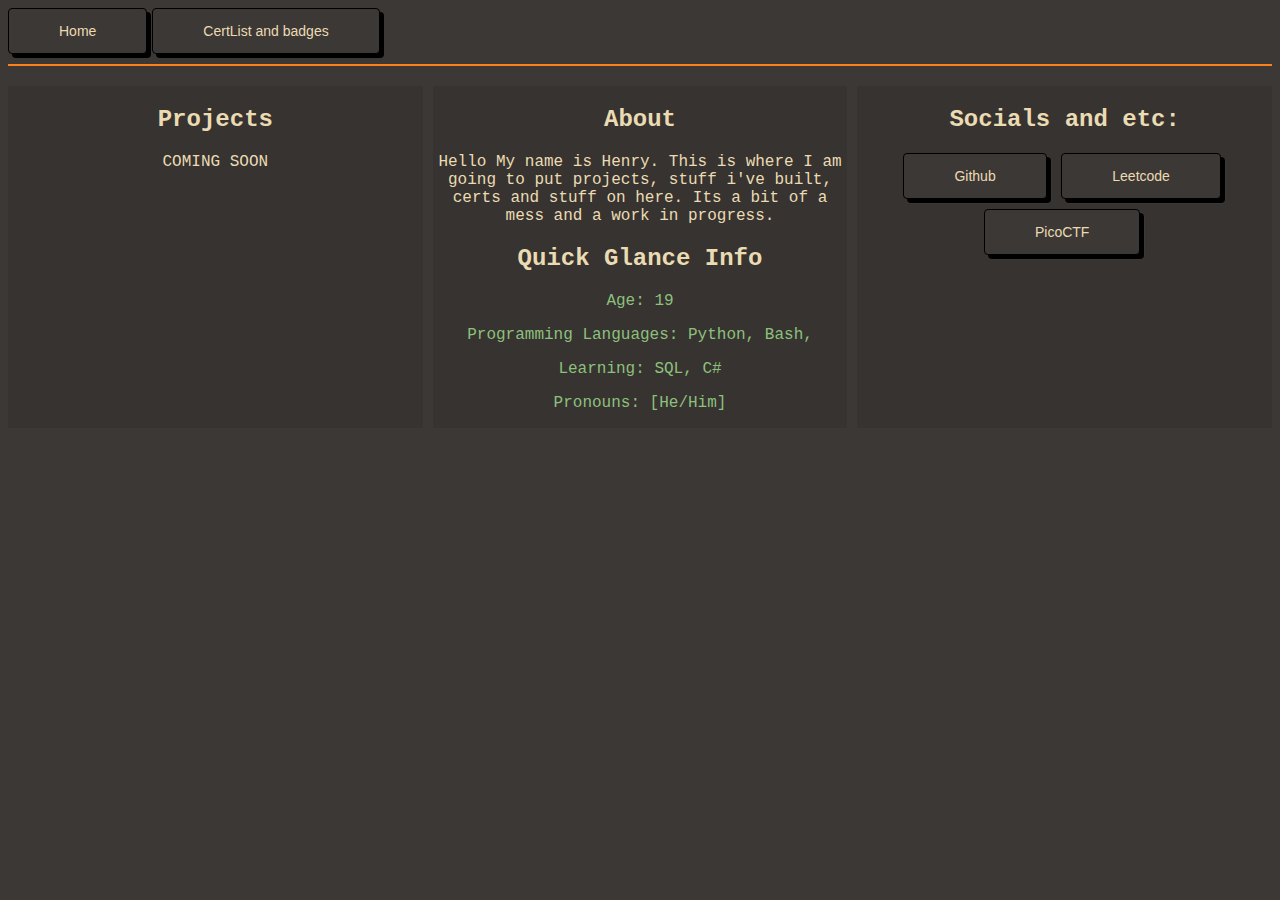
==== index.html @ a3d34dff "Update index.html" ====
<!DOCTYPE html>
<html lang="en">
  <head>
    <title>PortfolioThingyWIP</title>
    <meta charset="utf-8"/>
    <meta name="viewport" content="width=device-width, initial-scale=1">
    <link rel="stylesheet" type="text/css" href="Style.css">
    <link rel="icon" type="image/x-icon" href="favicon.ico">
  </head>

  <body class="background">

    <div class="top">
      <button class="button" onclick="location.href = 'index.html';">Home</button>
      <button class="button" onclick="location.href = 'certlist.html';">CertList and badges</button>
    </div>

    <div class="main">
      <div class="left">
        <h2>Projects</h2>
        <p>COMING SOON</p>
      </div>
      <div class="center">
        <h2>About</h2>
        <p>Hello My name is Henry. This is where I am going to put projects, stuff i've built, certs and stuff on here. Its a bit of a mess and a work in progress.</p>
        <h2>Quick Glance Info</h2>
        <p class="altcolor">Age: 19</p>
        <p class="altcolor">Programming Languages: Python, Bash,</p>
        <p class="altcolor">Learning: SQL, C#</p>
        <p class="altcolor">Pronouns: [He/Him]</p>
      </div>
      <div class="right">
        <h2>Socials and etc:</h2>
        <button class="button" onclick="location.href = 'https://github.com/Halwolfie';">Github</button>
        <button class="button" onclick="location.href = 'https://leetcode.com/u/Halwolfie/';">Leetcode</button>
        <button class="button" onclick="location.href = 'https://play.picoctf.org/users/halwolfie';">PicoCTF</button>
      </div>
    </div>
  </body>

</html>
---- Style.css ----
:root{
    --black:rgb(60,56,54);
    --offblack: rgb(54, 51, 49);
    --grey:rgb(168, 153, 132);
    --red:rgb(204,36,29);
    --orange:rgb(254, 128, 25);
    --yellow:rgb(215,153,33);
    --blue:rgb(69,133,136);
    --green:rgb(142,192,124);
    --white:rgb(235, 219, 178);
  }
  
  body{
    font-family: 'Courier New', Courier, monospace;
  }
  
  .background{
    background-color: var(--black);
  }
  
  .top{
    display:flex;
    justify-content: left;
    border-bottom: var(--orange) 2px solid;
  }
  
  
  .main{
    margin-top: 20px;
    display:flex;
    justify-content: space-evenly;
    color: var(--white);
    /* background-color: var(--red); */
  }
  .left{
    background-color: var(--offblack);
    flex-grow: 1; 
    flex-basis: 33%;
    text-align: center;
    justify-content: center;
    
  }
  .center{
    background-color: var(--offblack);
    flex-grow: 1;
    flex-basis: 33%;
    text-align: center;
    justify-content: center;
    margin-right: 10px;
    margin-left: 10px;
  }
  .right{
    background-color: var(--offblack);
    flex-grow: 1;
    flex-basis: 33%;
    text-align: center;
    justify-content: center;
  }
  
  .altcolor{
    color: var(--green);
  }
  
  
  .button {
    appearance: button;
    background-color: var(--black);
    background-image: none;
    border: 1px solid #000;
    border-radius: 4px;
    box-shadow: #000 4px 4px 0 0,var(--black) 4px 4px 0 1px; 
    box-sizing: border-box;
    color: var(--white);
    cursor: pointer;
    display: inline-block;
    font-family: ITCAvantGardeStd-Bk,Arial,sans-serif;
    font-size: 14px;
    font-weight: 400;
    line-height: 20px;
    margin: 0 5px 10px 0;
    overflow: visible;
    padding: 12px 40px;
    text-align: center;
    text-transform: none;
    touch-action: manipulation;
    user-select: none;
    -webkit-user-select: none;
    vertical-align: middle;
    white-space: nowrap;
  }
  
  .button:focus {
    text-decoration: none;
  }
  
  .button:hover {
    text-decoration: none;
    background-color: var(--offblack);
  }
  
  .button:active {
    box-shadow: rgba(0, 0, 0, .125) 0 3px 5px inset;
    outline: 0;
  }
  
  .button:not([disabled]):active {
    box-shadow: #000 2px 2px 0 0, #000 2px 2px 0 1px;
    transform: translate(2px, 2px);
  }
  
  @media (min-width: 768px) {
    .button {
      padding: 12px 50px;
    }
  }
  
  @keyframes bwian_scale{
    from{
      width:1px;
      height: 1px;
    }
    to{
      width:100000px;
      height:100000px;
    }
  }
  
  .bwian{
    animation: bwian_scale 1000s;
  }
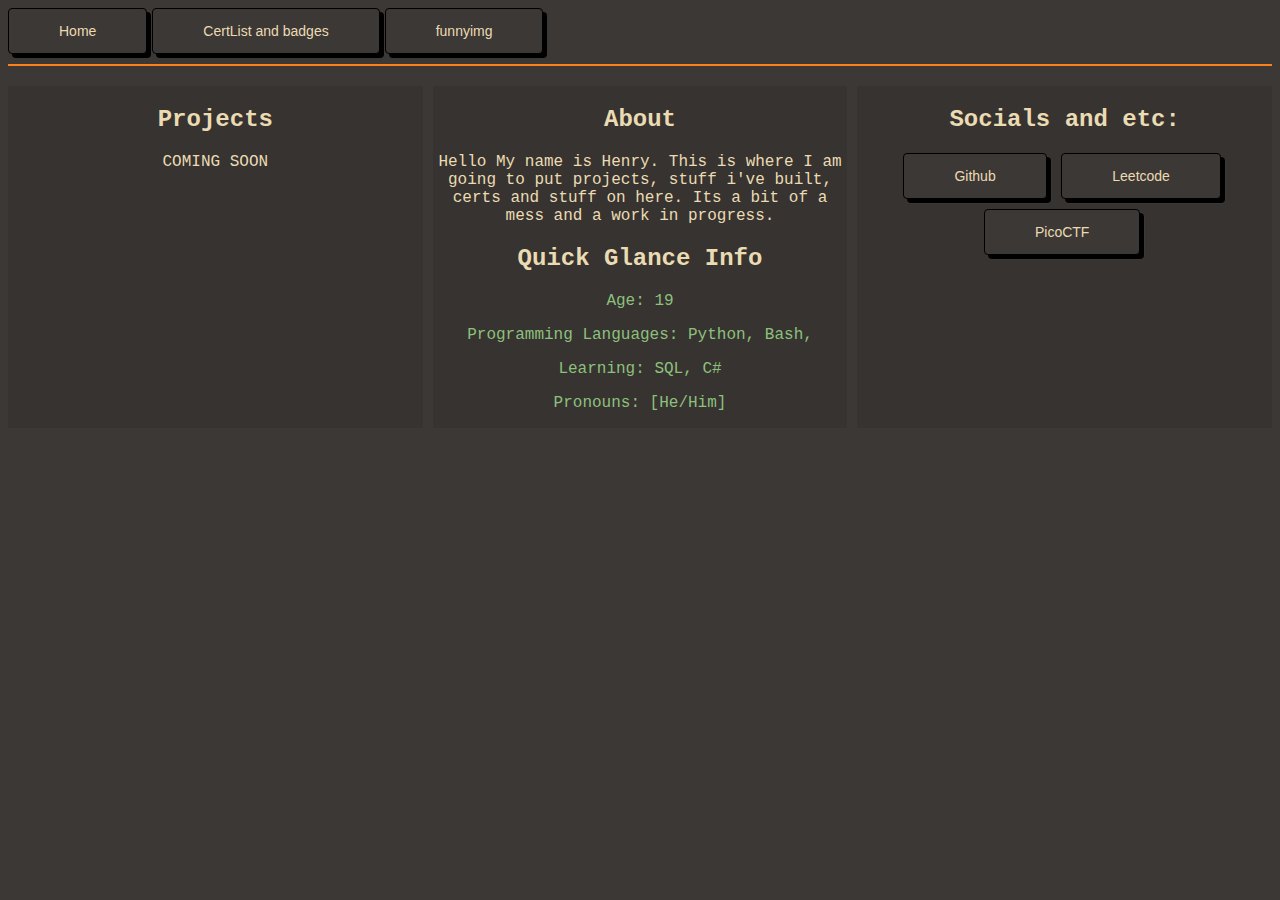
==== commit 077451a8: "Update index.html" ====
--- a/index.html
+++ b/index.html
@@ -5,7 +5,7 @@
     <meta charset="utf-8"/>
     <meta name="viewport" content="width=device-width, initial-scale=1">
     <link rel="stylesheet" type="text/css" href="Style.css">
-    <link rel="icon" type="image/x-icon" href="favicon.ico">
+    <link rel="icon" href="https://variety.com/wp-content/uploads/2023/04/Twitter-Logo-Doge-Dogecoin.png">
   </head>
 
   <body class="background">
@@ -13,6 +13,7 @@
     <div class="top">
       <button class="button" onclick="location.href = 'index.html';">Home</button>
       <button class="button" onclick="location.href = 'certlist.html';">CertList and badges</button>
+      <button class="button" onclick="location.href = 'certlist.html';">funnyimg</button>
     </div>
 
     <div class="main">
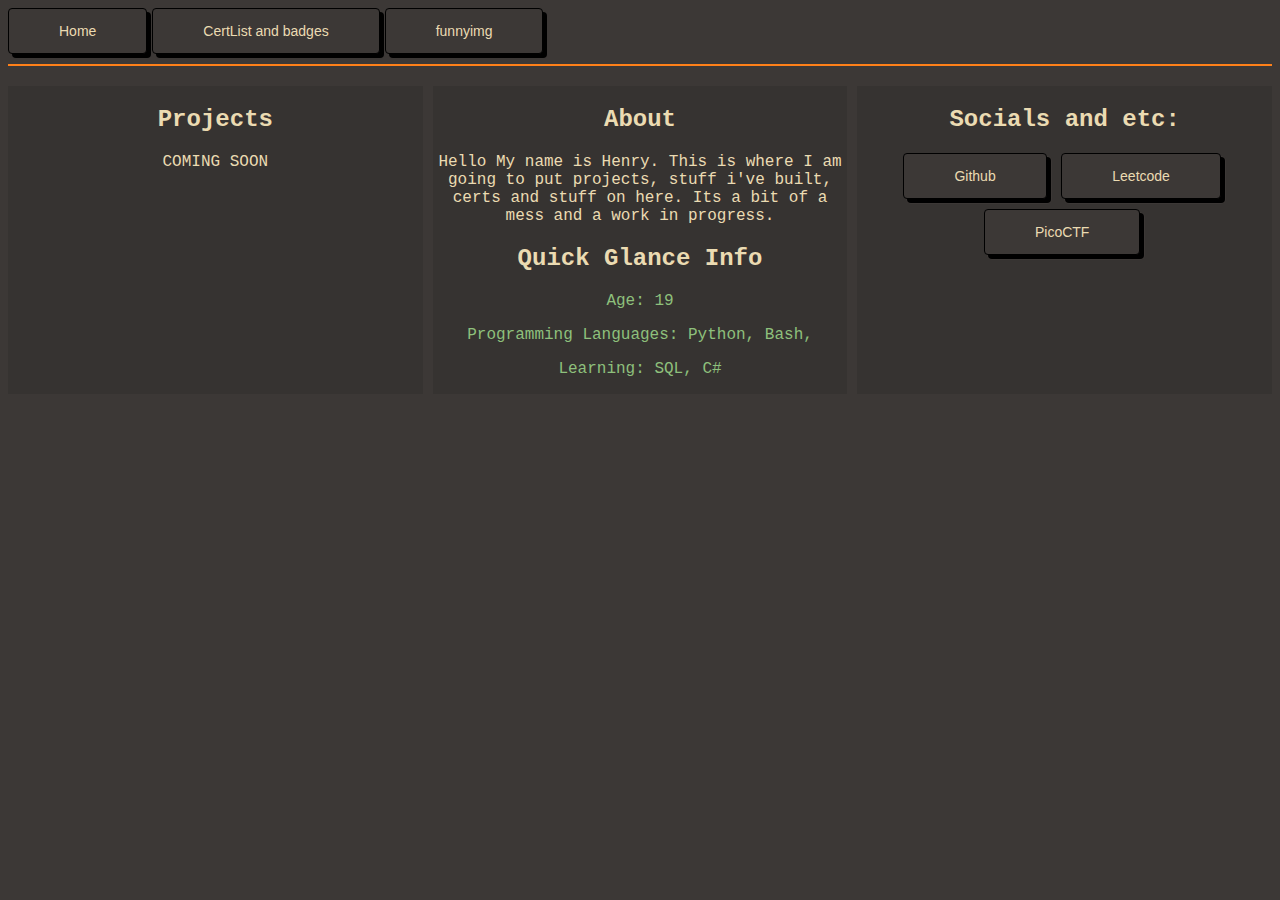
==== commit 8afd5b8d: "Update index.html" ====
--- a/index.html
+++ b/index.html
@@ -28,7 +28,6 @@
         <p class="altcolor">Age: 19</p>
         <p class="altcolor">Programming Languages: Python, Bash,</p>
         <p class="altcolor">Learning: SQL, C#</p>
-        <p class="altcolor">Pronouns: [He/Him]</p>
       </div>
       <div class="right">
         <h2>Socials and etc:</h2>
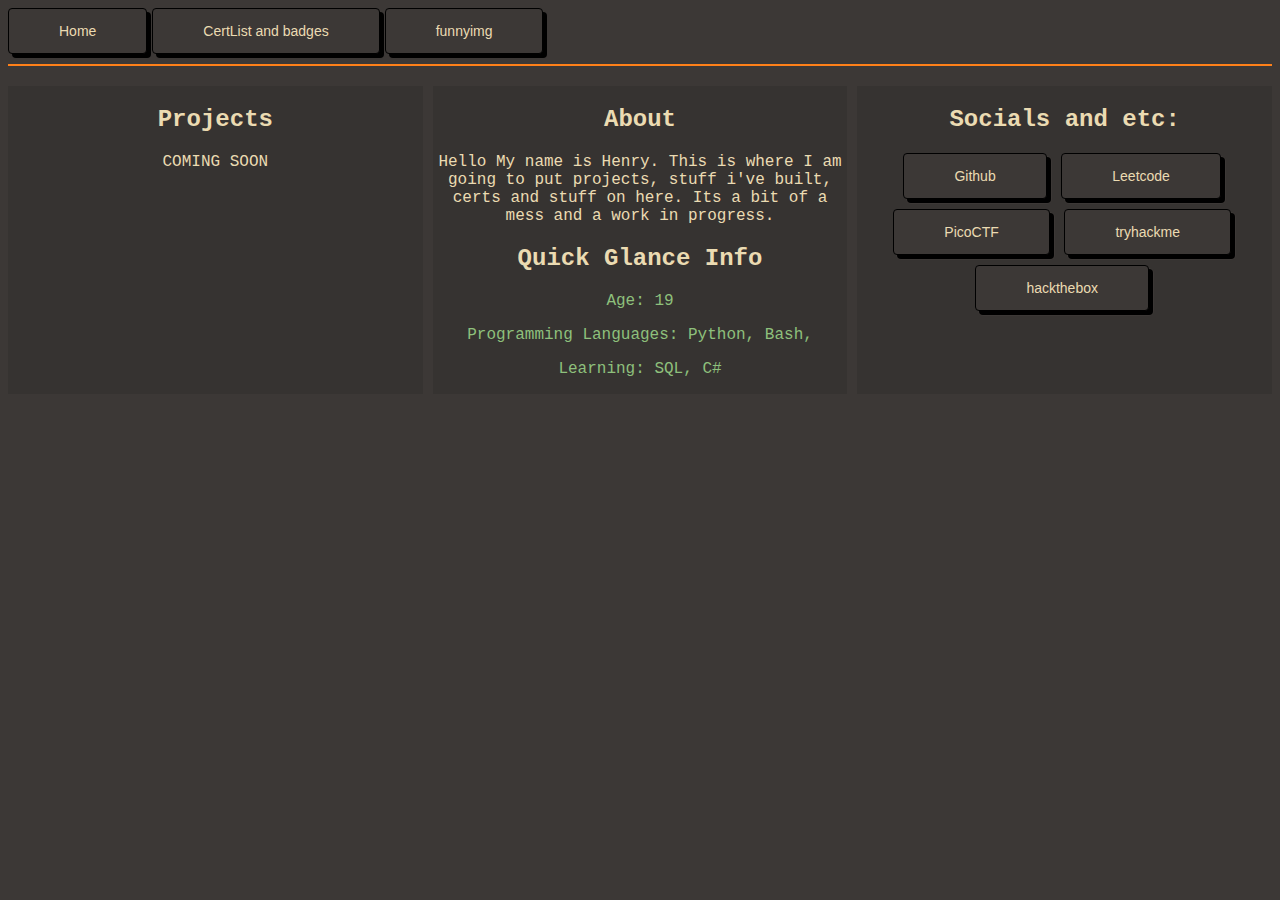
==== commit 88abcc6a: "Update index.html" ====
--- a/index.html
+++ b/index.html
@@ -34,6 +34,8 @@
         <button class="button" onclick="location.href = 'https://github.com/Halwolfie';">Github</button>
         <button class="button" onclick="location.href = 'https://leetcode.com/u/Halwolfie/';">Leetcode</button>
         <button class="button" onclick="location.href = 'https://play.picoctf.org/users/halwolfie';">PicoCTF</button>
+        <button class="button" onclick="location.href = 'https://leetcode.com/u/Halwolfie/';">tryhackme</button>
+        <button class="button" onclick="location.href = 'https://play.picoctf.org/users/halwolfie';">hackthebox</button>
       </div>
     </div>
   </body>
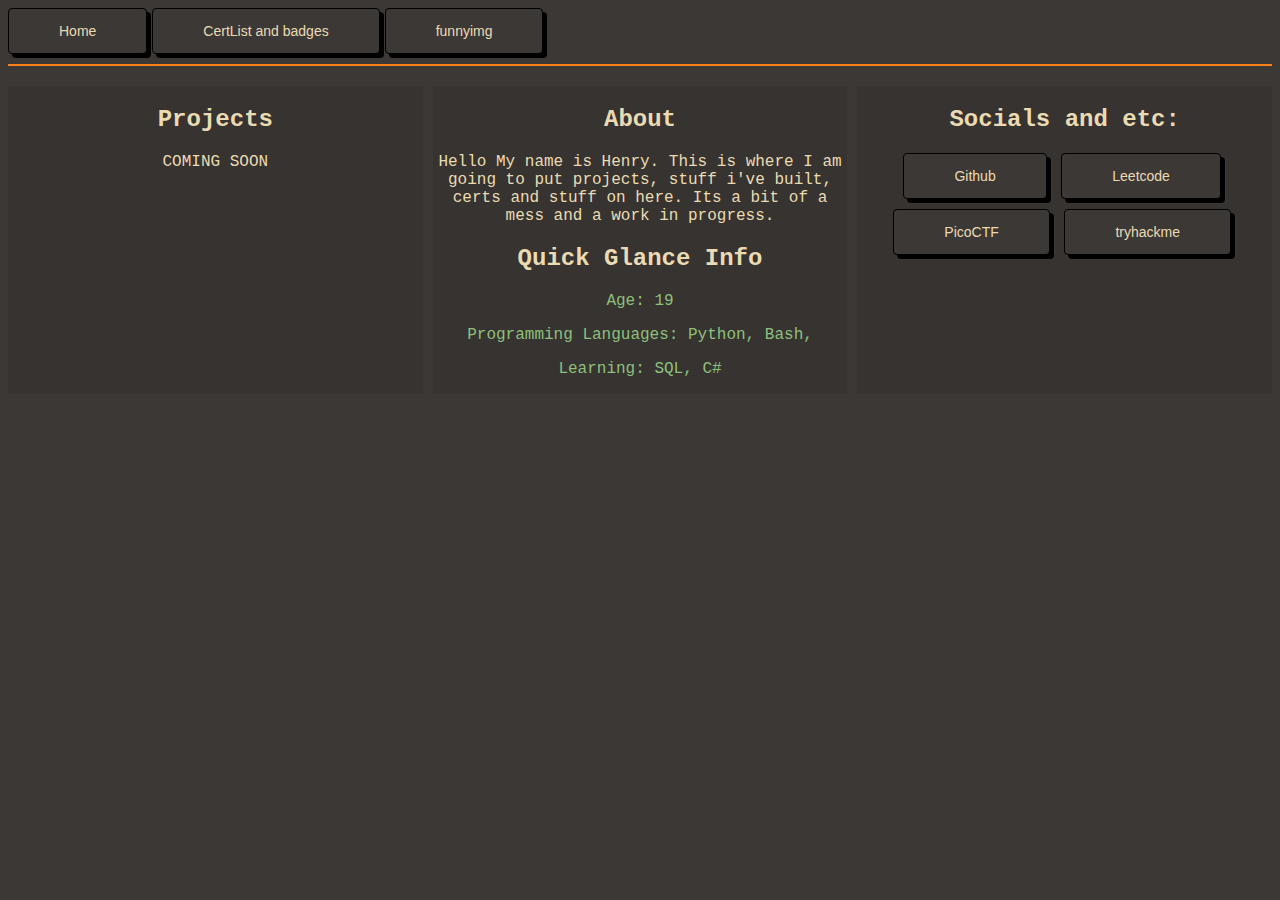
==== commit 110328d1: "Update index.html" ====
--- a/index.html
+++ b/index.html
@@ -34,8 +34,7 @@
         <button class="button" onclick="location.href = 'https://github.com/Halwolfie';">Github</button>
         <button class="button" onclick="location.href = 'https://leetcode.com/u/Halwolfie/';">Leetcode</button>
         <button class="button" onclick="location.href = 'https://play.picoctf.org/users/halwolfie';">PicoCTF</button>
-        <button class="button" onclick="location.href = 'https://leetcode.com/u/Halwolfie/';">tryhackme</button>
-        <button class="button" onclick="location.href = 'https://play.picoctf.org/users/halwolfie';">hackthebox</button>
+        <button class="button" onclick="location.href = 'https://tryhackme.com/p/markuswolf';">tryhackme</button>
       </div>
     </div>
   </body>
